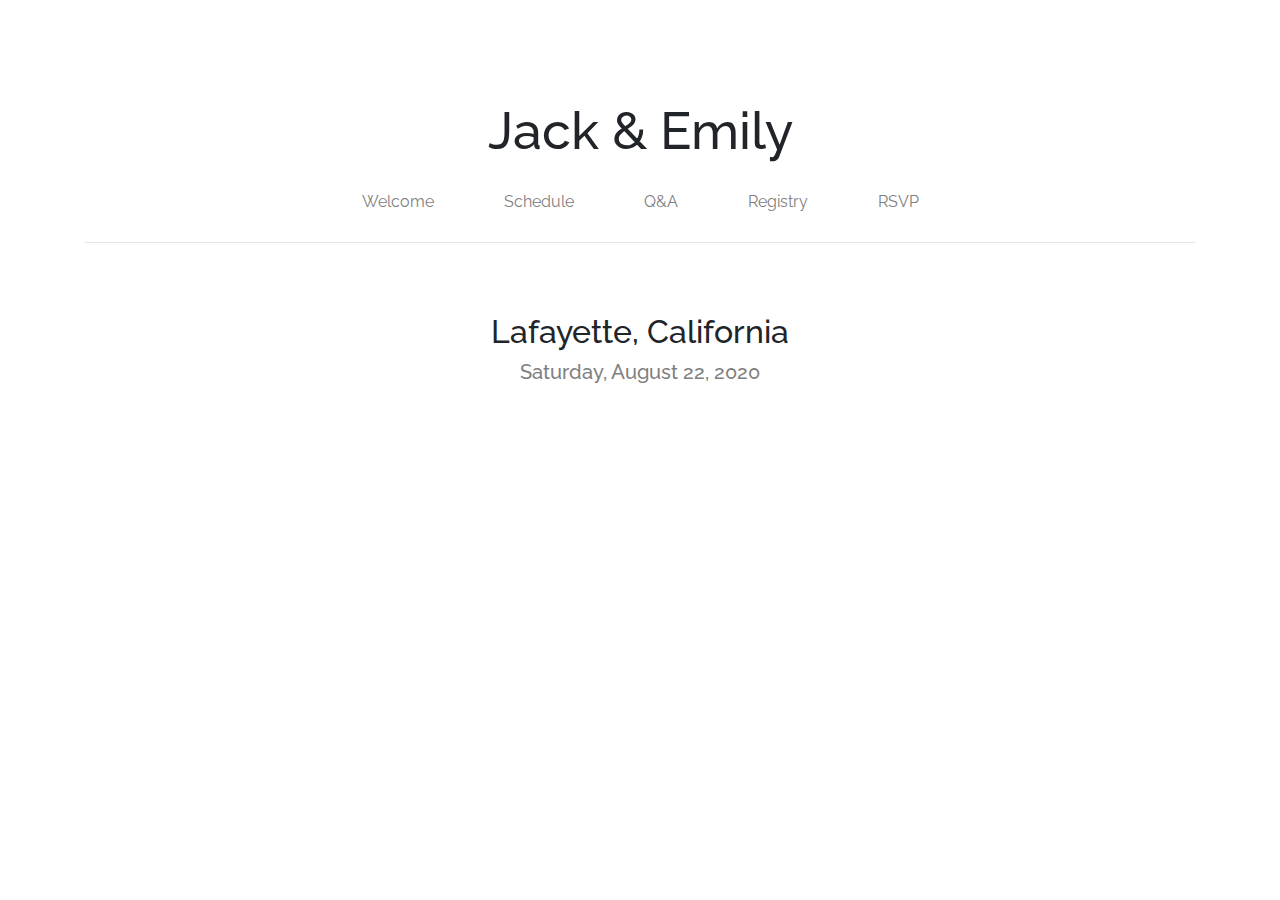
==== index.html @ 153aa3a7 "Update index.html" ====
<!doctype html>
<html lang="en">
  <head>
    <!-- Required meta tags -->
    <meta charset="utf-8">
    <meta name="viewport" content="width=device-width, initial-scale=1, shrink-to-fit=no">

    <!-- Bootstrap CSS -->
    <link rel="stylesheet" href="https://stackpath.bootstrapcdn.com/bootstrap/4.3.1/css/bootstrap.min.css" integrity="sha384-ggOyR0iXCbMQv3Xipma34MD+dH/1fQ784/j6cY/iJTQUOhcWr7x9JvoRxT2MZw1T" crossorigin="anonymous">
    <link href="https://fonts.googleapis.com/css?family=Alata|Muli|Oswald|Raleway&display=swap" rel="stylesheet">

    <link rel="stylesheet" href="style.css">
    <title>Jack and Emily's Wedding!</title>
  </head>
  <body>
    <div class="container">
        <div id="header" class="row center">
            <h1 class="center">Jack & Emily</h1>
        </div>
        <div id="nav-links">
            <ul class="nav justify-content-center">
                <li class="nav-item">
                  <a class="nav-link" href="/">Welcome</a>
                </li>
                <li class="nav-item">
                  <a class="nav-link" href="tbd">Schedule</a>
                </li>
                <li class="nav-item">
                  <a class="nav-link" href="tbd">Q&A</a>
                </li>
                <li class="nav-item">
                    <a target="_blank" class="nav-link" href="https://www.zola.com/registry/emilyandjackaugust22?preview=true">Registry</a>
                  </li>
                  <li class="nav-item">
                    <a target="_blank" class="nav-link" href="tbd">RSVP</a>
                  </li>
    
              </ul>            
        </div>
<!--comment-->
        <hr>

          <div class="row-fluid">
              <img src="https://s3.amazonaws.com/jackmoxon.com/dancing.jpeg" alt=""" class="center img-fluid">
          </div>

          <div id="welcome-info" class="row">
            <div id= "welcome-date" class="center">
              <h2>Lafayette, California</h2>
              <h4>Saturday, August 22, 2020</h4>
            </div> 
        </div>   
        
        <div id="" class="row">


        </div>

    </div>
      




  </body>
</html>
---- style.css ----
body {
    font-family: Raleway;

}

h1 {
    font-size: 52px;
}

h2 {
    font-size: 2rem;
}

h4 {
    font-size: 20px;
    color: grey;
}

#header {
    padding-top: 100px;

}

#nav-links {
    margin-bottom: 20px;
    margin-top: 20px;
}

#nav-links a {
    color: grey;
    padding-left: 35px;
    padding-right: 35px;
}

.center {
    margin: auto;
  
}

.general-img {
    margin-bottom: 30px;
    width:80%
}

.rotate-180 {
    transform: rotate(180deg);
}

.rotate-90 {
    transform: rotate(90deg);
}

.milkdud {
    width: 80%;
    padding-top: 50px;
    padding-bottom: 30px;
}

#welcome-info {

}

#welcome-date {
    padding-top:30px;

}

#welcome-date h2, #welcome-date h4 {
    text-align: center;
}

.schedule-content {
    padding-top: 20px;
    padding-bottom: 20px;
    margin-top: 10px;
}

.headline {
    font-weight: bolder;
}

.container {
    padding-bottom: 200px;
}
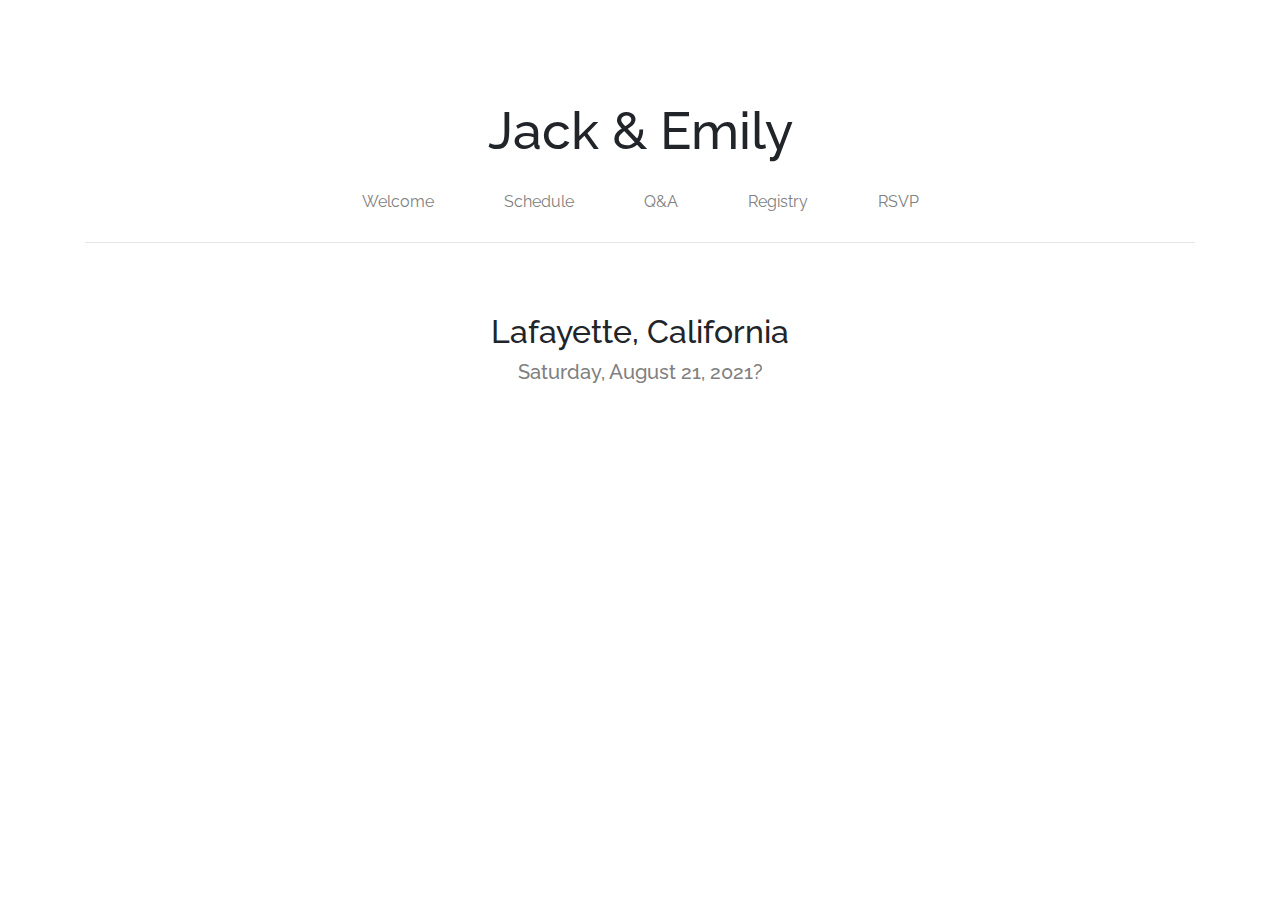
==== commit a552205e: "Update index.html" ====
--- a/index.html
+++ b/index.html
@@ -47,7 +47,7 @@
           <div id="welcome-info" class="row">
             <div id= "welcome-date" class="center">
               <h2>Lafayette, California</h2>
-              <h4>Saturday, August 22, 2020</h4>
+              <h4>Saturday, August 21, 2021?</h4>
             </div> 
         </div>   
         
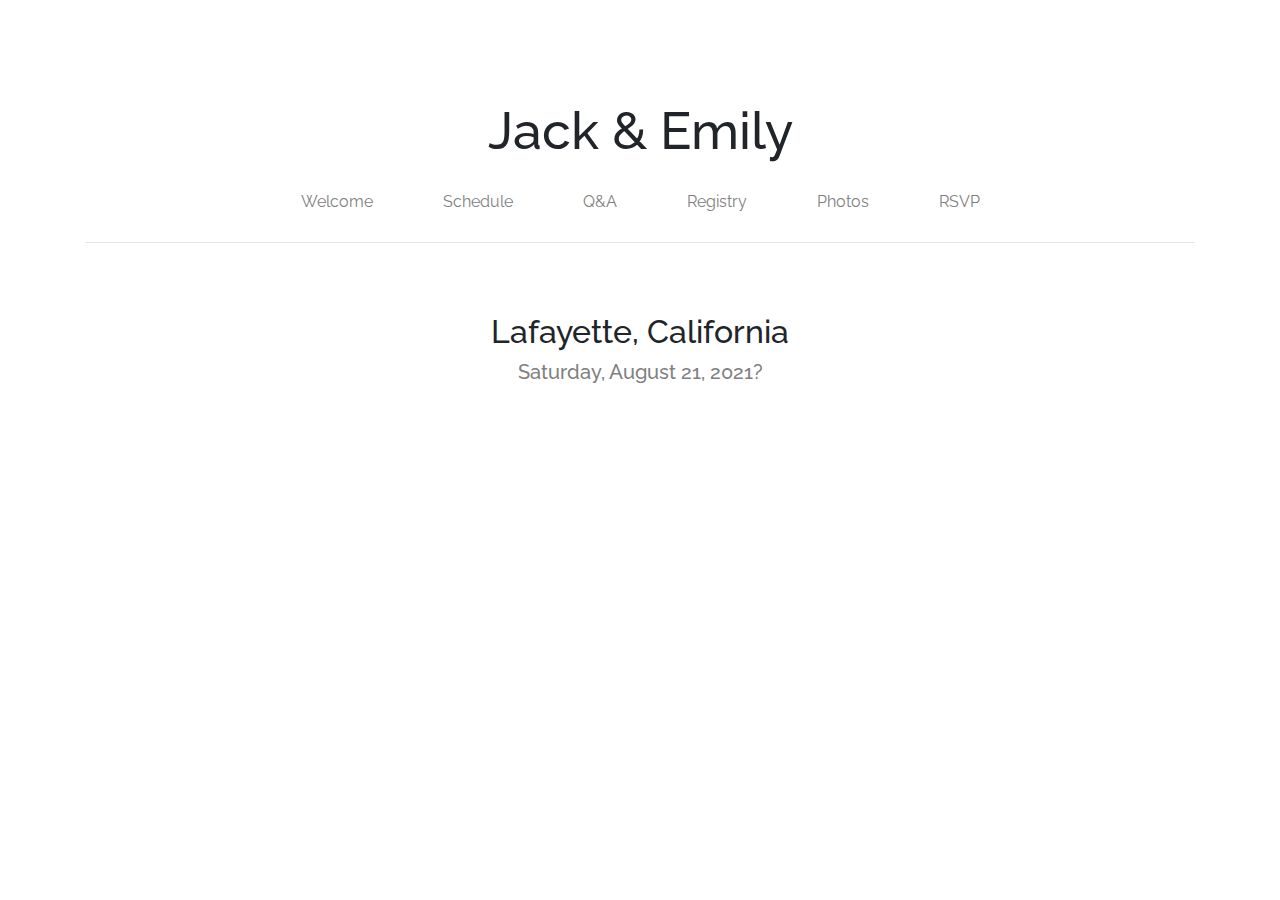
==== commit 944c6fc9: "Update index.html" ====
--- a/index.html
+++ b/index.html
@@ -31,6 +31,9 @@
                 <li class="nav-item">
                     <a target="_blank" class="nav-link" href="https://www.zola.com/registry/emilyandjackaugust22?preview=true">Registry</a>
                   </li>
+                <li class="nav-item">
+                    <a class="nav-link" href="bread">Photos</a>
+                  </li>              
                   <li class="nav-item">
                     <a target="_blank" class="nav-link" href="tbd">RSVP</a>
                   </li>
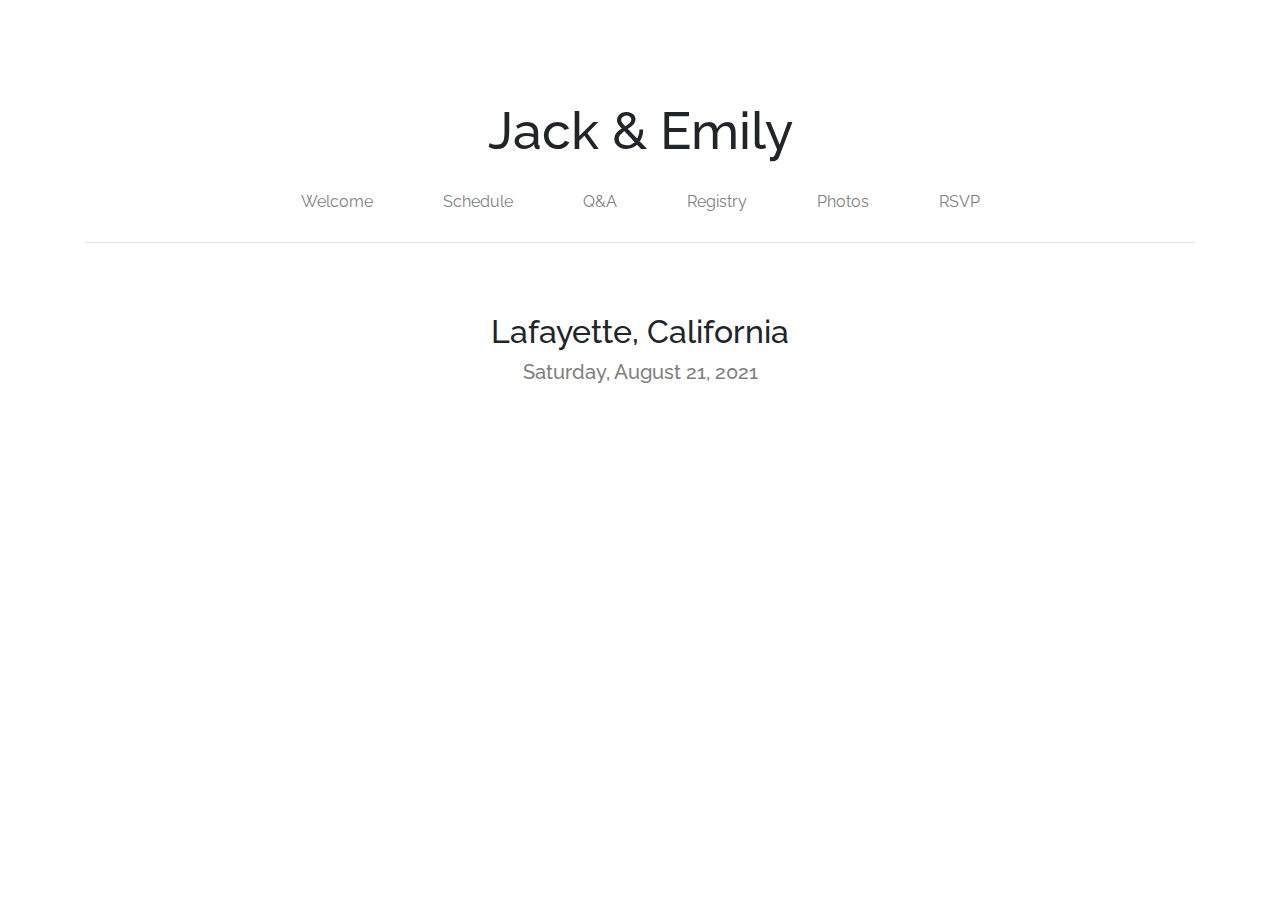
==== commit a4956daf: "Update index.html" ====
--- a/index.html
+++ b/index.html
@@ -50,7 +50,7 @@
           <div id="welcome-info" class="row">
             <div id= "welcome-date" class="center">
               <h2>Lafayette, California</h2>
-              <h4>Saturday, August 21, 2021?</h4>
+              <h4>Saturday, August 21, 2021</h4>
             </div> 
         </div>   
         
--- a/style.css
+++ b/style.css
@@ -82,3 +82,7 @@
 .container {
     padding-bottom: 200px;
 }
+
+.bread-photo {
+    margin-left: 50px;
+}
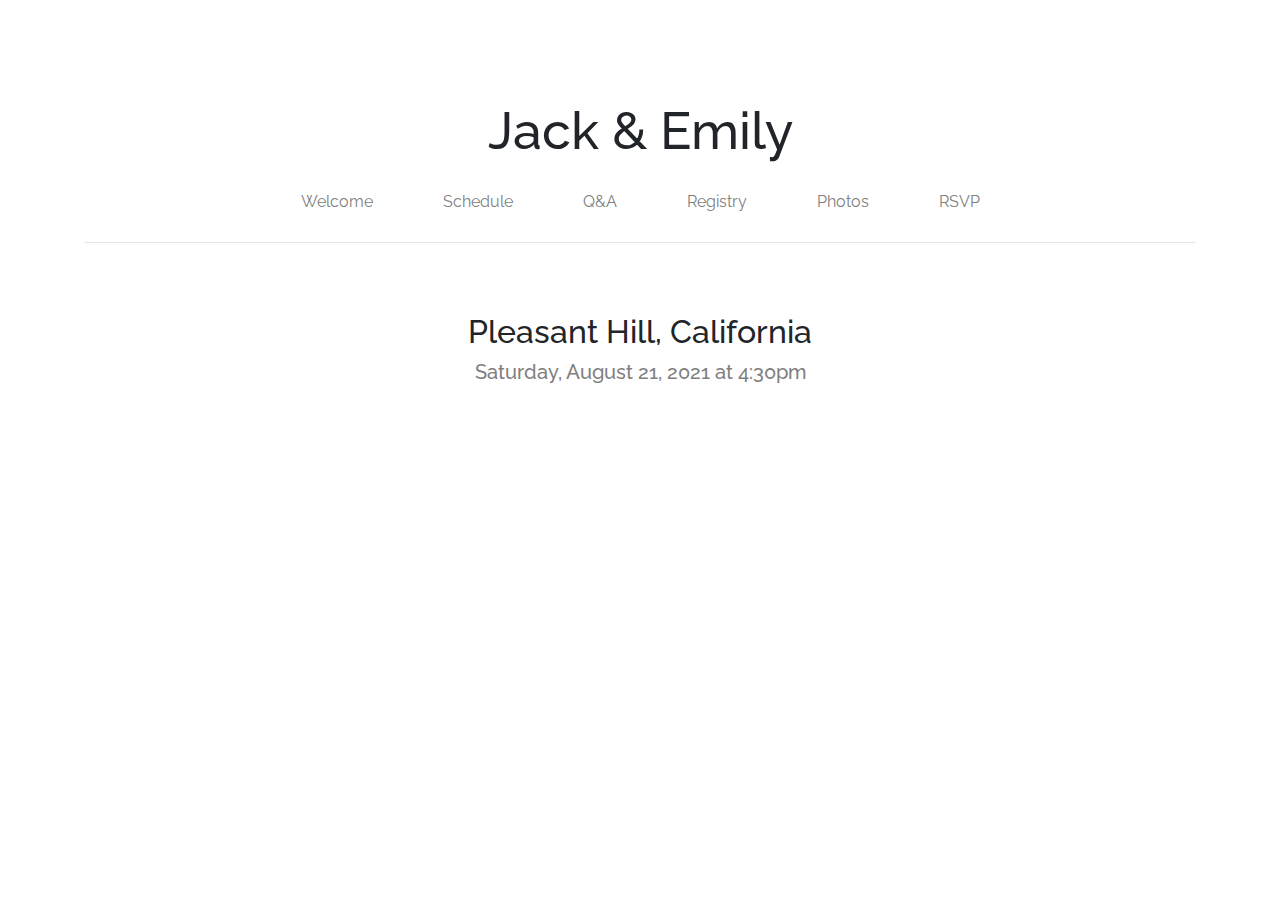
==== commit 0bbf254a: "Update index.html" ====
--- a/index.html
+++ b/index.html
@@ -49,8 +49,8 @@
 
           <div id="welcome-info" class="row">
             <div id= "welcome-date" class="center">
-              <h2>Lafayette, California</h2>
-              <h4>Saturday, August 21, 2021</h4>
+              <h2>Pleasant Hill, California</h2>
+              <h4>Saturday, August 21, 2021 at 4:30pm</h4>
             </div> 
         </div>   
         
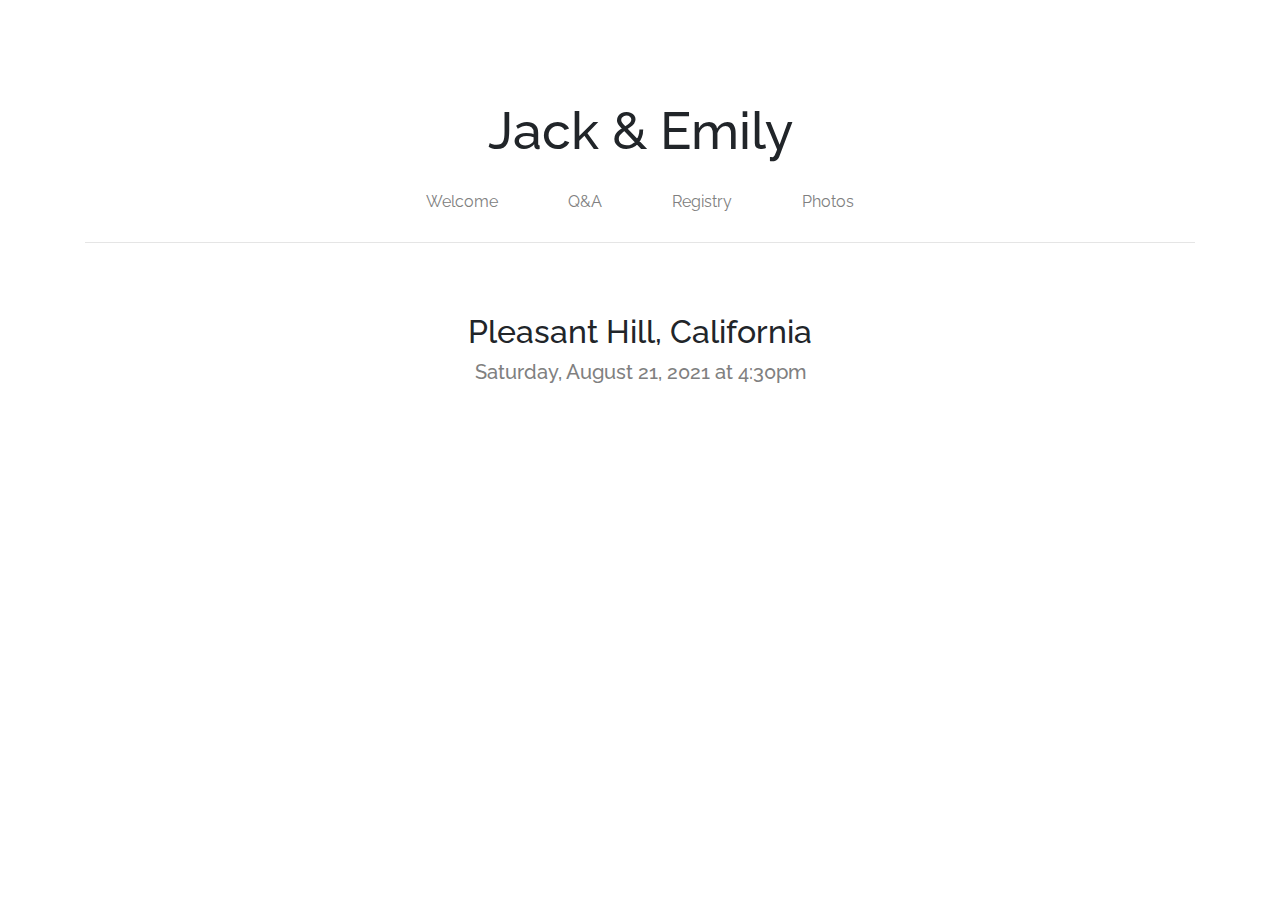
==== commit 3504e7bc: "Update index.html" ====
--- a/index.html
+++ b/index.html
@@ -23,9 +23,6 @@
                   <a class="nav-link" href="/">Welcome</a>
                 </li>
                 <li class="nav-item">
-                  <a class="nav-link" href="tbd">Schedule</a>
-                </li>
-                <li class="nav-item">
                   <a class="nav-link" href="tbd">Q&A</a>
                 </li>
                 <li class="nav-item">
@@ -34,9 +31,6 @@
                 <li class="nav-item">
                     <a class="nav-link" href="bread">Photos</a>
                   </li>              
-                  <li class="nav-item">
-                    <a target="_blank" class="nav-link" href="tbd">RSVP</a>
-                  </li>
     
               </ul>            
         </div>
